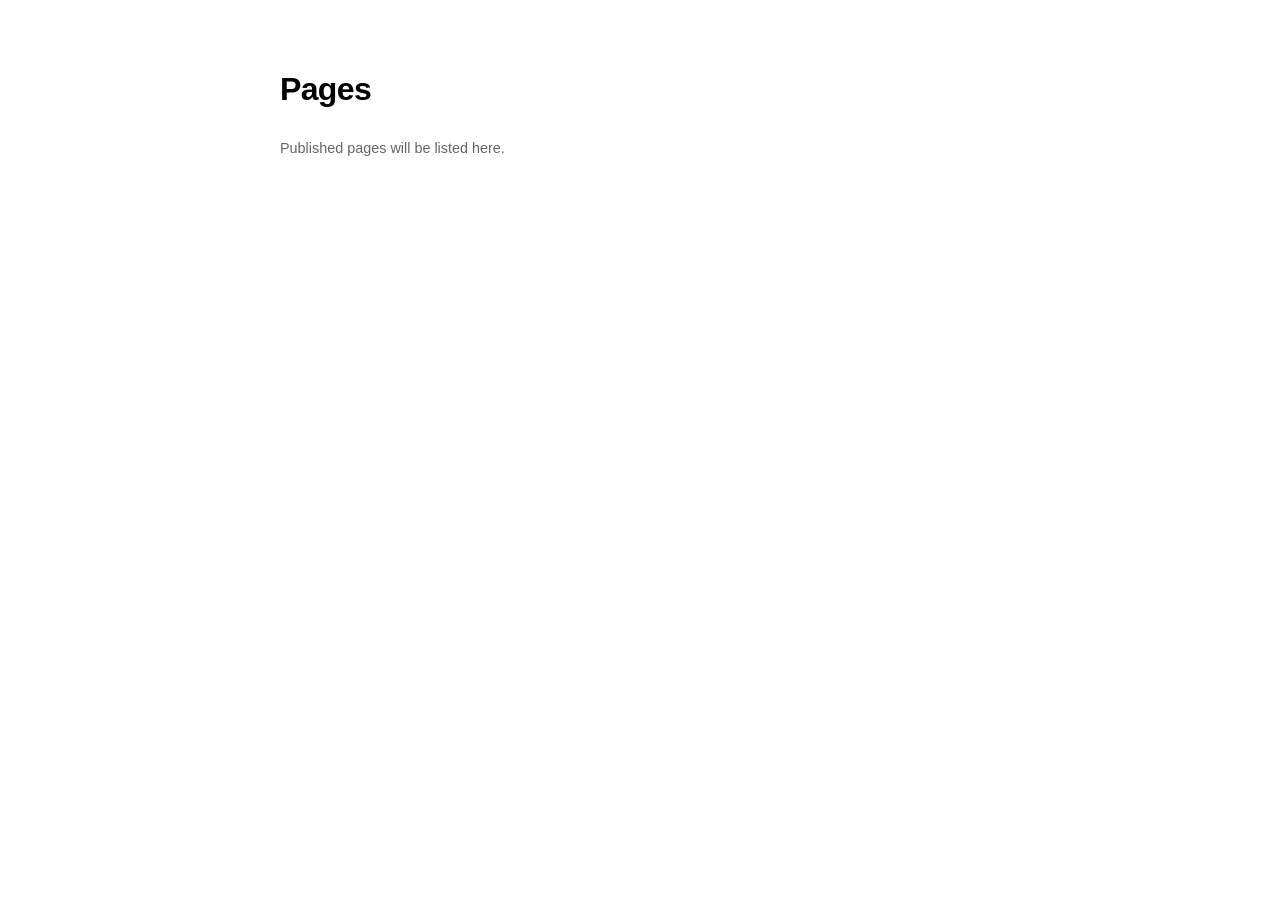
==== index.html @ 52e15003 "Initial landing page and .nojekyll" ====
<!doctype html>
<html lang="en">
<head>
  <meta charset="utf-8">
  <meta name="viewport" content="width=device-width, initial-scale=1">
  <title>Pages</title>
  <style>
    :root { color-scheme: light dark; }
    body {
      font-family: -apple-system, BlinkMacSystemFont, "Segoe UI", Roboto, Helvetica, Arial, sans-serif;
      max-width: 720px; margin: 4rem auto; padding: 0 1.5rem; line-height: 1.6;
    }
    h1 { font-weight: 600; letter-spacing: -0.02em; }
    .muted { opacity: 0.6; font-size: 0.9rem; }
    ul { padding-left: 1.2rem; }
    a { color: #2563eb; }
    @media (prefers-color-scheme: dark) { a { color: #7aa2ff; } }
  </style>
</head>
<body>
  <h1>Pages</h1>
  <p class="muted">Published pages will be listed here.</p>
  <ul>
    <!-- Add links to pages as they're created, e.g.:
    <li><a href="demo/">Demo page</a></li>
    -->
  </ul>
</body>
</html>
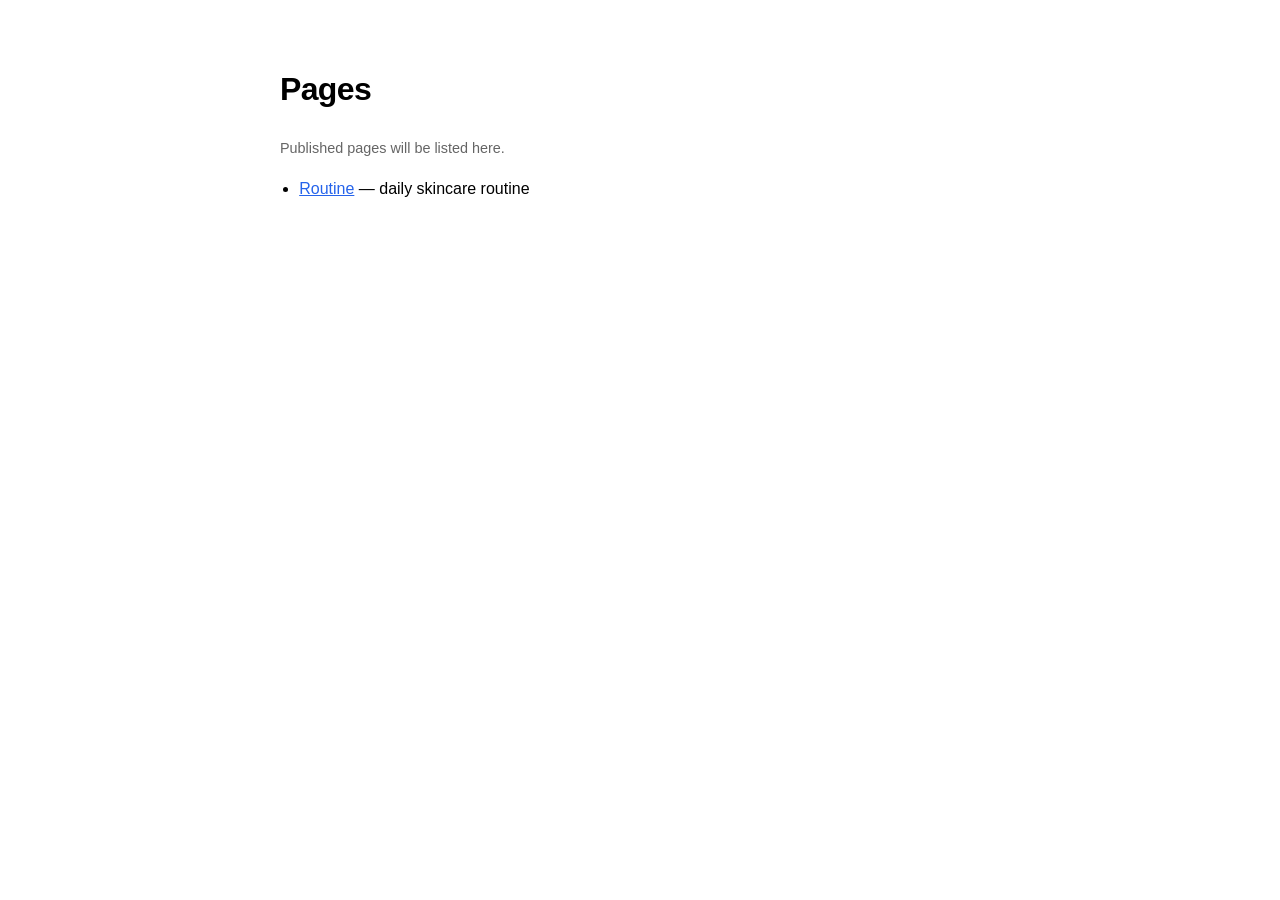
==== commit 034cc7d2: "Add routine page and link from landing" ====
--- a/index.html
+++ b/index.html
@@ -21,9 +21,7 @@
   <h1>Pages</h1>
   <p class="muted">Published pages will be listed here.</p>
   <ul>
-    <!-- Add links to pages as they're created, e.g.:
-    <li><a href="demo/">Demo page</a></li>
-    -->
+    <li><a href="routine/">Routine</a> — daily skincare routine</li>
   </ul>
 </body>
 </html>
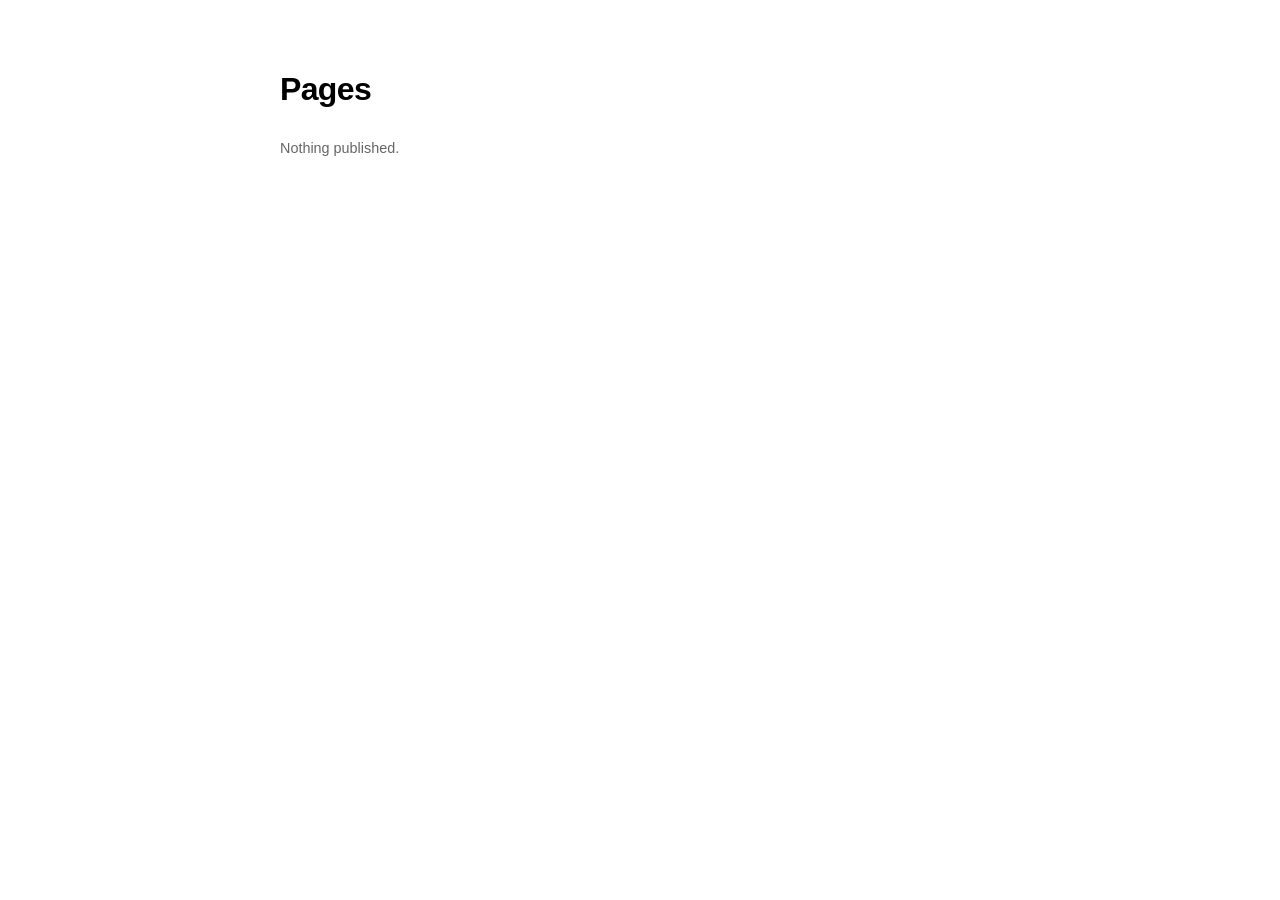
==== commit 23d75ce5: "Delist all pages from root index" ====
--- a/index.html
+++ b/index.html
@@ -19,9 +19,6 @@
 </head>
 <body>
   <h1>Pages</h1>
-  <p class="muted">Published pages will be listed here.</p>
-  <ul>
-    <li><a href="routine/">Routine</a> — daily skincare routine</li>
-  </ul>
+  <p class="muted">Nothing published.</p>
 </body>
 </html>
